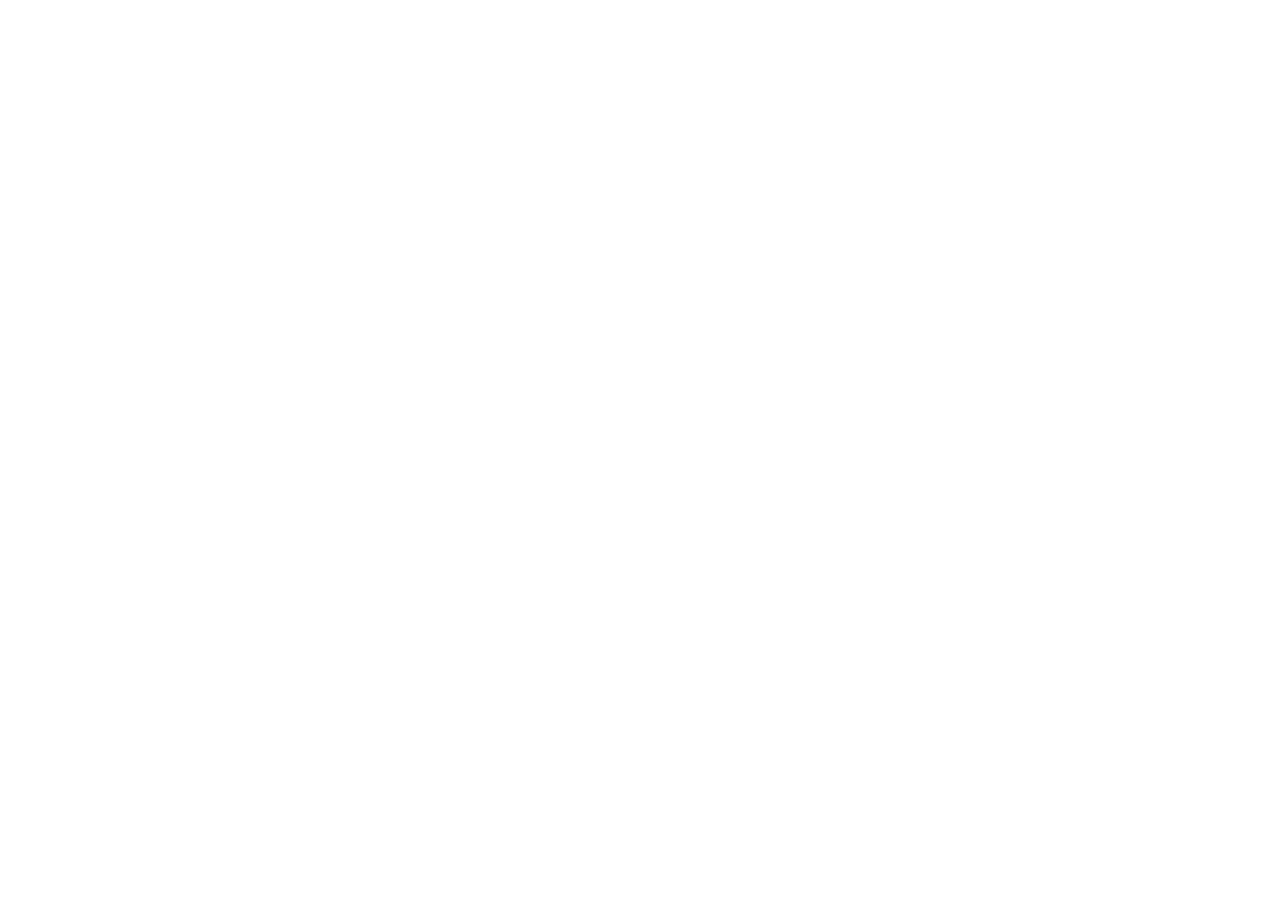
==== fase3/index.html @ b2bd0dfe "repositorio" ====
<!DOCTYPE html>
<html lang="en">
<head>
    <meta charset="UTF-8">
    <meta http-equiv="X-UA-Compatible" content="IE=edge">
    <meta name="viewport" content="width=device-width, initial-scale=1.0">
    <title>Document</title>
</head>
<body>
    
</body>
</html>
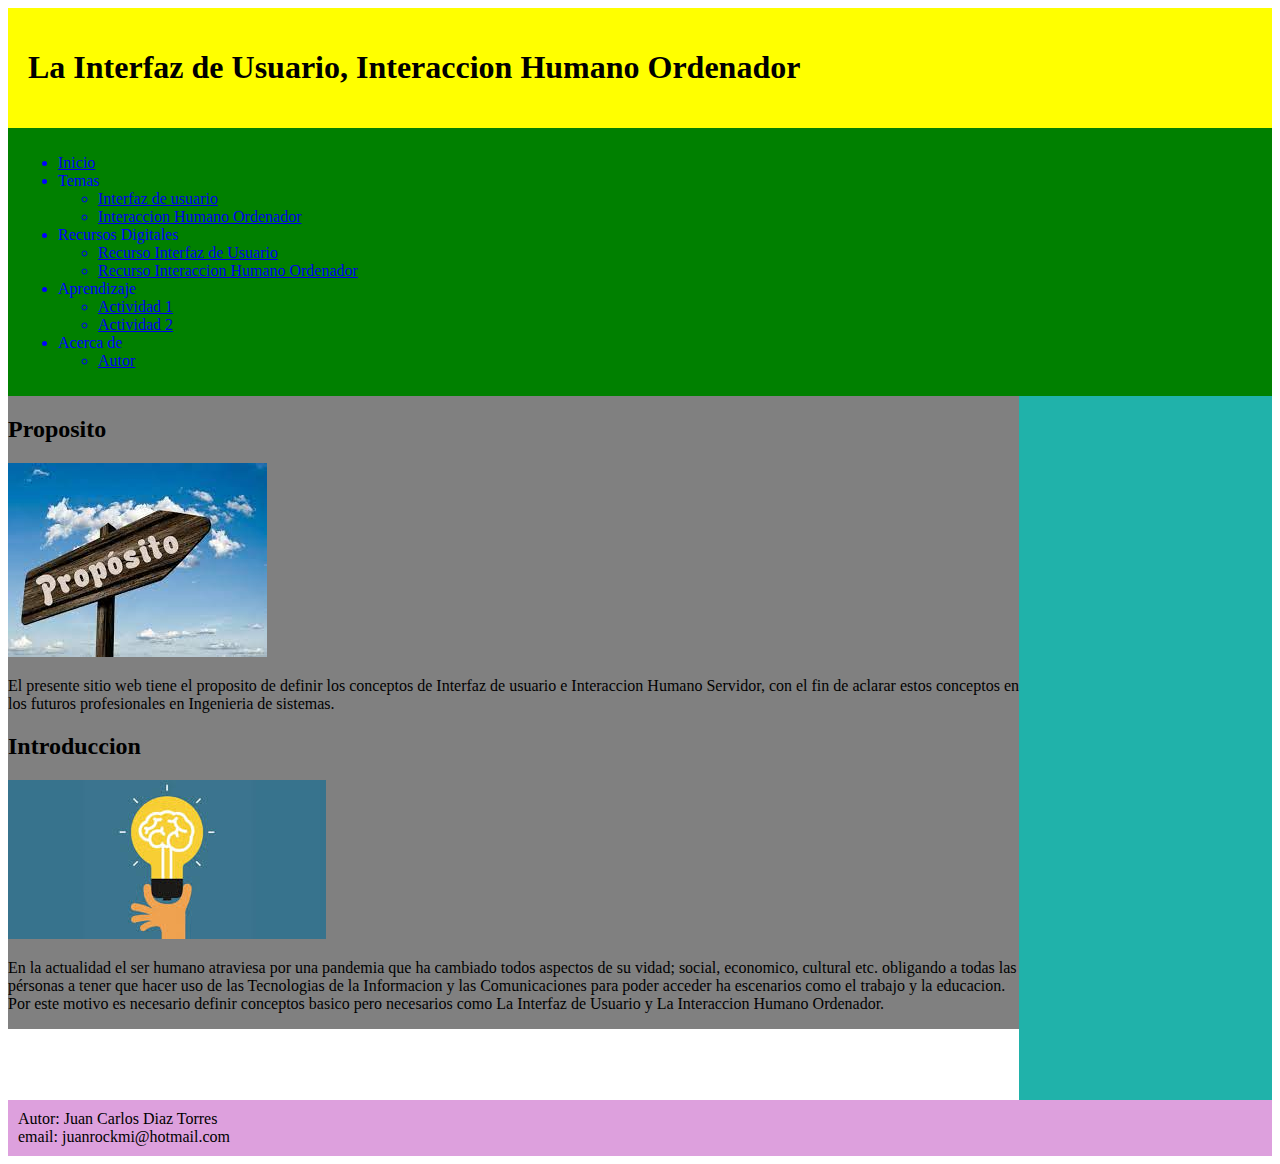
==== commit 1507c917: "Cuestionarios" ====
--- a/fase3/index.html
+++ b/fase3/index.html
@@ -1,12 +1,97 @@
 <!DOCTYPE html>
 <html lang="en">
+
 <head>
     <meta charset="UTF-8">
     <meta http-equiv="X-UA-Compatible" content="IE=edge">
     <meta name="viewport" content="width=device-width, initial-scale=1.0">
-    <title>Document</title>
+    <title>La Interfaz de Usuario, Interaccion Humano Ordenador</title>
+    <link rel="stylesheet" href="css/estilos.css">
 </head>
+
 <body>
-    
+
+    <header>
+
+        <h1>La Interfaz de Usuario, Interaccion Humano Ordenador</h1>
+    </header>
+
+    <nav>
+
+        <ul>
+            <li>
+                <a href="index.html">Inicio</a>
+            </li>
+            <li>Temas</li>
+            <ul>
+                <li><a href="Tema1.html"> Interfaz de usuario</a> </li>
+                <li><a href="Tema2.html">Interaccion Humano Ordenador</a> </li>
+            </ul>
+            <li>Recursos Digitales</li>
+            <ul>
+                <li><a href="multimedia1.html">Recurso Interfaz de Usuario</a></li>
+                <li><a href="multimedia2.html">Recurso Interaccion Humano Ordenador</a></li>
+            </ul>
+
+            <li>
+                Aprendizaje
+            </li>
+            <ul>
+                <li><a href="cuestionario1.html">Actividad 1</a></li>
+                <li><a href="cuestionario2.html">Actividad 2</a></li>
+            </ul>
+
+            <li>
+                Acerca de
+            </li>
+
+            <ul>
+                <li><a href="Autor.html">Autor</a></li>
+            </ul>
+    </nav>
+
+    <div class="contenedorC">
+        <section>
+            <article>
+                <h2>
+                    Proposito
+                </h2>
+                <img src="img/descarga.jpg" alt="imagen ">
+                <p>
+                    El presente sitio web tiene el proposito de definir los conceptos
+                    de Interfaz de usuario e Interaccion Humano Servidor, con el fin
+                    de aclarar estos conceptos en los futuros profesionales en Ingenieria de sistemas.
+
+                </p>
+
+                <h2>
+                    Introduccion
+                </h2>
+                <img src="img/images.jpg" alt="imagen ">
+                <p>
+                    En la actualidad el ser humano atraviesa por una pandemia que ha
+                    cambiado todos aspectos de su vidad; social, economico, cultural etc.
+                    obligando a todas las pérsonas a tener que hacer uso de las
+                    Tecnologias de la Informacion y las Comunicaciones para poder acceder
+                    ha escenarios como el trabajo y la educacion. Por este motivo es necesario
+                    definir conceptos basico pero necesarios como La Interfaz de Usuario y
+                    La Interaccion Humano Ordenador.
+                </p>
+            </article>
+        </section>
+        <aside>
+            <iframe
+            <iframe src="https://www.facebook.com/plugins/page.php?href=https%3A%2F%2Fwww.facebook.com%2FUniversidadUNAD%2F&tabs=timeline&width=340&height=500&small_header=false&adapt_container_width=true&hide_cover=false&show_facepile=true&appId" 
+            width="500" height="700" style="border:none;overflow:hidden" scrolling="no" frameborder="0" allowfullscreen="true" allow="autoplay; clipboard-write; encrypted-media; picture-in-picture; web-share"></iframe>
+        </aside>
+    </div>
+
+
+    <footer>Autor: Juan Carlos Diaz Torres <br>
+        email: juanrockmi@hotmail.com</footer>
+
+
+
 </body>
+
 </html>--- a/fase3/css/estilos.css
+++ b/fase3/css/estilos.css
@@ -0,0 +1,29 @@
+header{
+    background-color: yellow;
+    padding: 20px;
+}
+nav{
+    background-color: green;
+    color: blue;
+    padding: 10px;
+}
+section{
+    
+    float: left;
+    width: 80%;
+    background-color: gray ;
+}
+aside{
+    float: left;
+    width: 20%;
+    background-color: lightseagreen;
+}
+footer{
+    background-color: plum;
+    padding: 10px;
+}
+.contenedorC::after{
+    content: "";
+    display: block;
+    clear: both;
+}